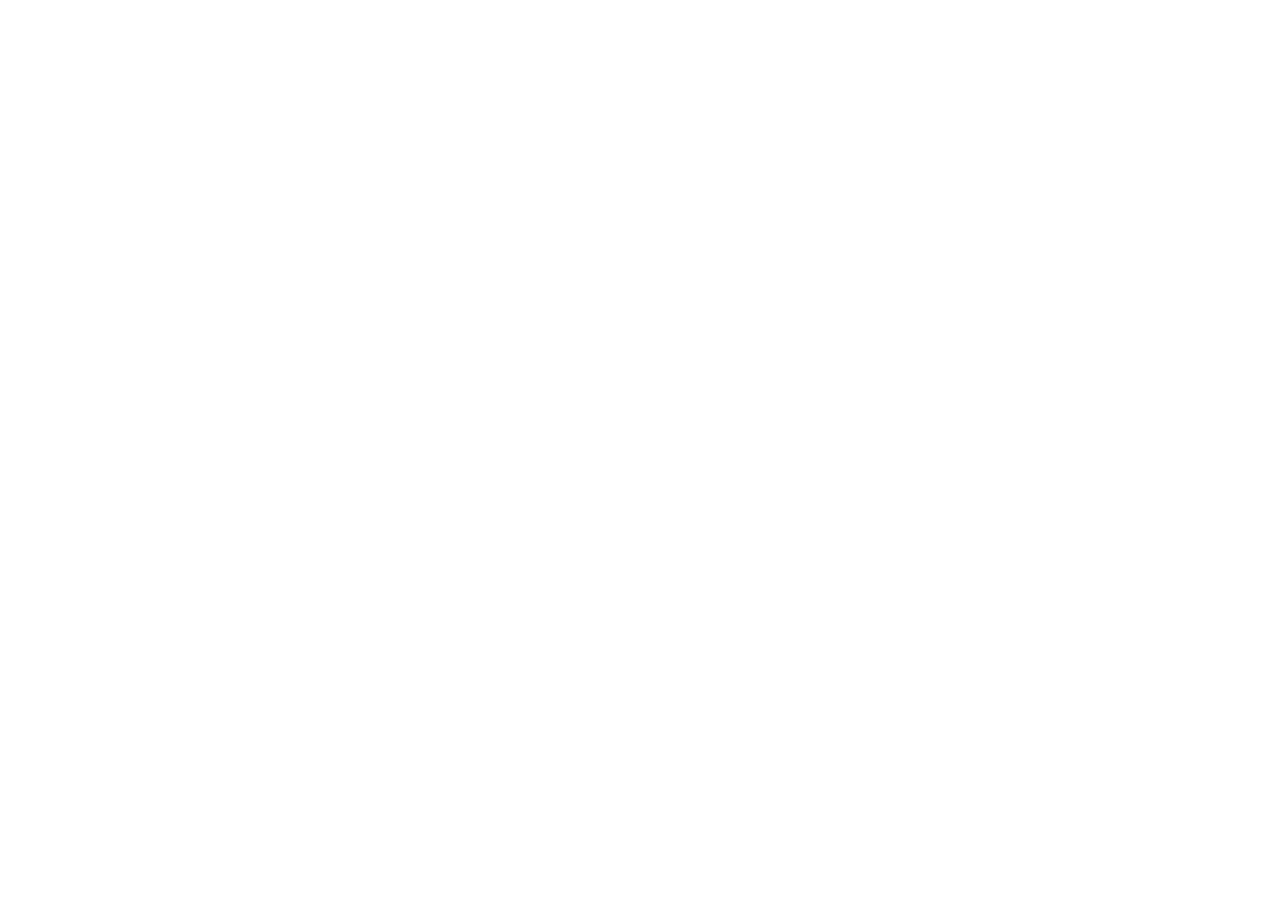
==== JS_DOM/Ex01/index.html @ 31c72441 "primeiras aulas com o Atila de DOM" ====
<!DOCTYPE html>
<html lang="en">
<head>
    <meta charset="UTF-8">
    <meta name="viewport" content="width=device-width, initial-scale=1.0">
    <title>Ex01 - DOM</title>
    <link rel="stylesheet" href="CSS/style.css">
</head>
<body>
    <script src="js/script.js"></script>
</body>
</html>
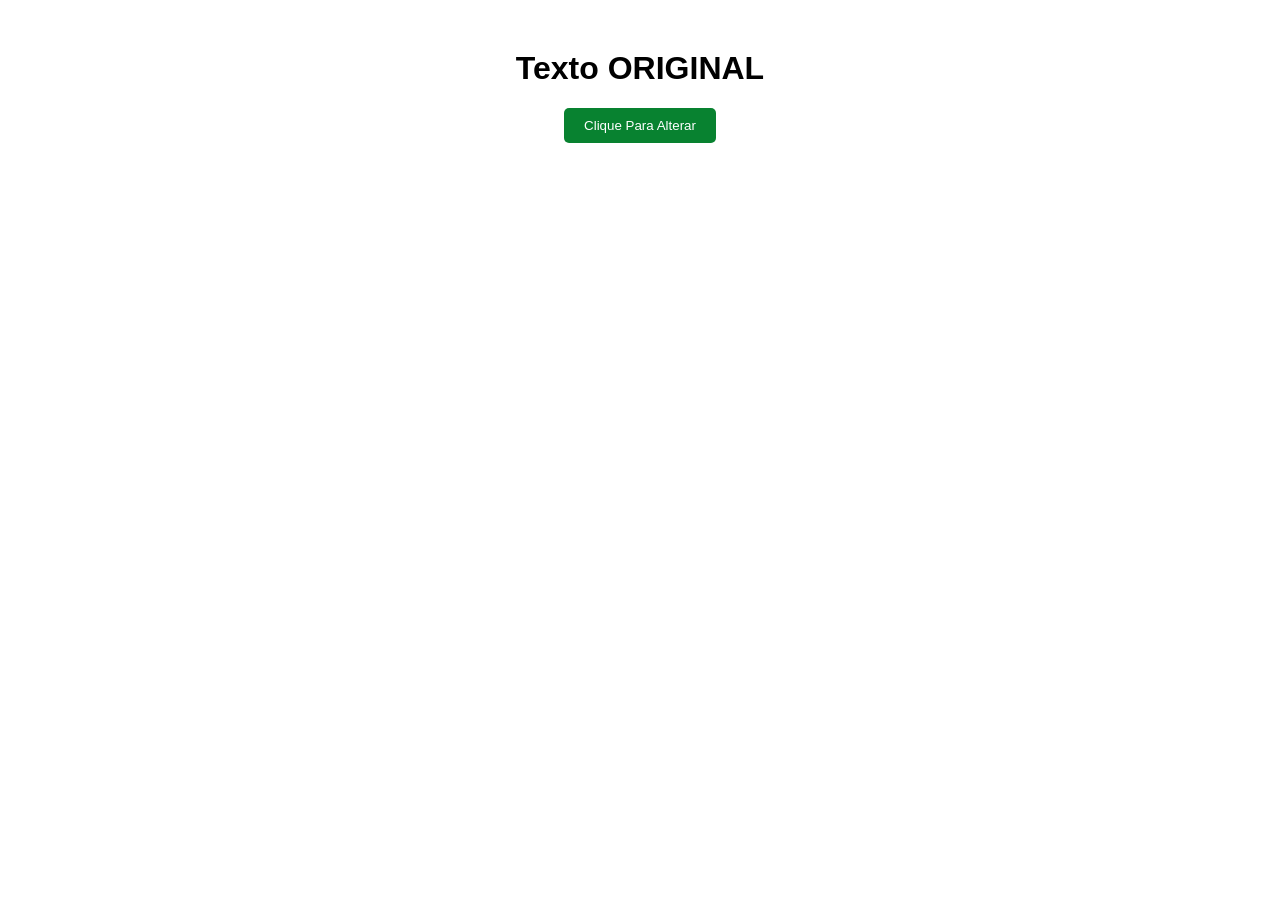
==== commit 311bc700: "ultimos ajustessss" ====
--- a/JS_DOM/Ex01/index.html
+++ b/JS_DOM/Ex01/index.html
@@ -7,6 +7,8 @@
     <link rel="stylesheet" href="CSS/style.css">
 </head>
 <body>
+    <h1 id="title">Texto ORIGINAL</h1>
+    <button id="myButton">Clique Para Alterar</button>
     <script src="js/script.js"></script>
 </body>
 </html>
--- a/JS_DOM/Ex01/CSS/style.css
+++ b/JS_DOM/Ex01/CSS/style.css
@@ -0,0 +1,15 @@
+body{
+    font-family: sans-serif;
+    text-align: center;
+    margin-top: 50px;
+}
+
+button{
+    padding: 10px 20px;
+    background-color: #088230;
+    color: #fff;
+    border: none;
+    border-radius: 5px;
+    cursor: pointer;
+
+}
